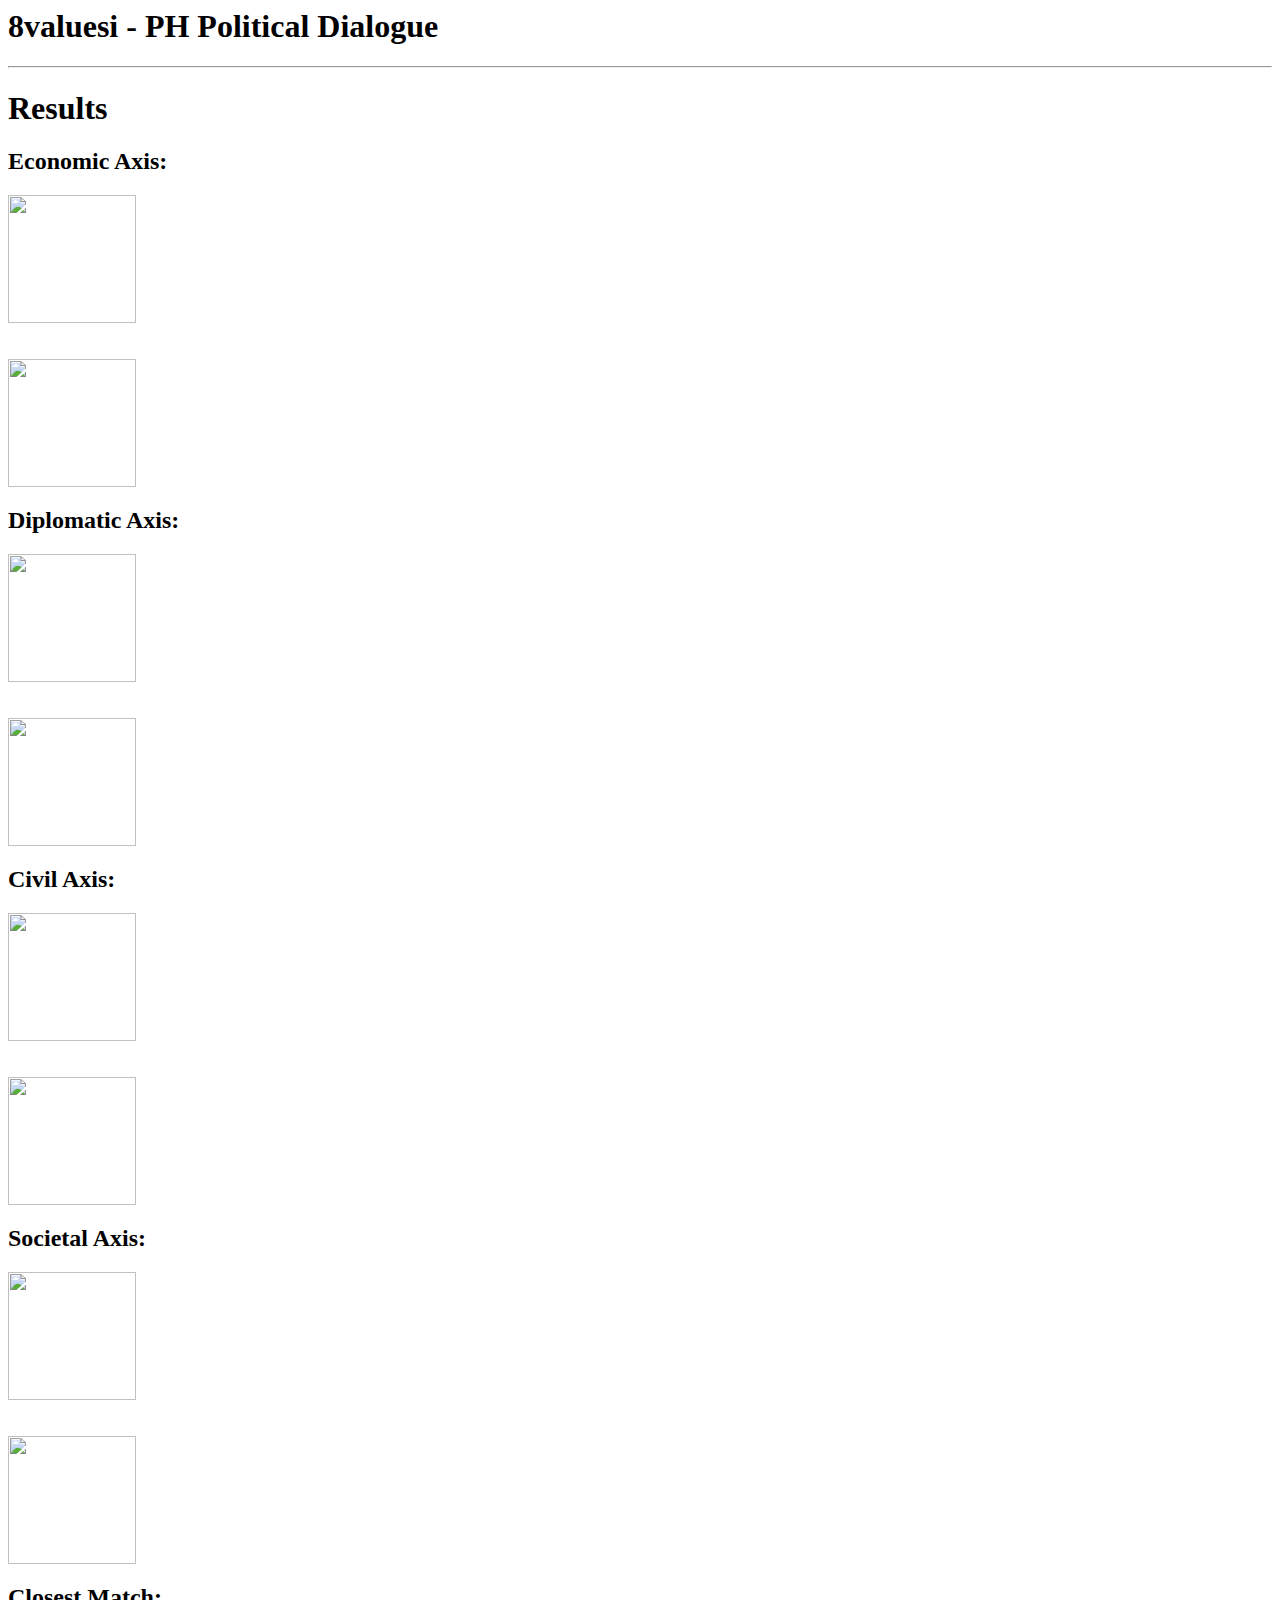
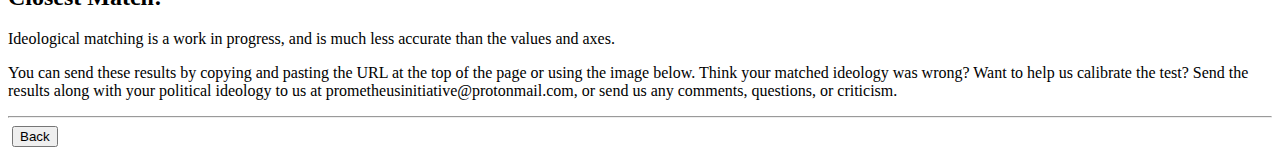
==== results.html @ d235d2fc "Branding and No Personal Identifiable Information tracking." ====
<head>
<link href="https://fonts.googleapis.com/css?family=Montserrat:300,400,700|Roboto:400,700" rel="stylesheet">
<link href='style.css' rel='stylesheet' type='text/css'>
<title>8values Results - PH Political Dialogue</title>
<link rel="icon" type="x-icon" href="icon.png">
<link rel="shortcut icon" type="x-icon" href="icon.png">
<meta charset="utf-8">
<script>
  version = "PH Political Dialogue Edition #1" //Remember to update this before making changes to the test itself!
</script>
</head>
<script type="application/javascript"
        src="ideologies.js">
</script>

<body>
<h1>8valuesi - PH Political Dialogue</h1>
<hr>

<h1>Results</h1>

<h2>Economic Axis: <span class="weight-300" id="economic-label"></span></h2>
<div class="axis">
    <img id="img-equality" src="value_images/equality.svg" height="128pt"/>
    <div class="bar equality" id="bar-equality"><div class="text-wrapper" id="equality"></div></div>
    <div class="bar wealth" id="bar-wealth"><div class="text-wrapper" id="wealth"></div></div>
    <img id="img-wealth" src="value_images/markets.svg" height="128pt"/>
</div>
<h2>Diplomatic Axis: <span class="weight-300" id="diplomatic-label"></span></h2>
<div class="axis">
    <img id="img-might" src="value_images/nation.svg" height="128pt"/>
    <div class="bar might" id="bar-might"><div class="text-wrapper" id="might"></div></div>
    <div class="bar peace" id="bar-peace"><div class="text-wrapper" id="peace"></div></div>
    <img id="img-peace" src="value_images/globe.svg" height="128pt"/>
</div>
<h2>Civil Axis: <span class="weight-300" id="state-label"></span></h2>
<div class="axis">
    <img id="img-liberty" src="value_images/liberty.svg" height="128pt"/>
    <div class="bar liberty" id="bar-liberty"><div class="text-wrapper" id="liberty"></div></div>
    <div class="bar authority" id="bar-authority"><div class="text-wrapper" id="authority"></div></div>
    <img id="img-authority" src="value_images/authority.svg" height="128pt"/>
</div>
<h2>Societal Axis: <span class="weight-300" id="society-label"></span></h2>
<div class="axis">
    <img id="img-tradition" src="value_images/tradition.svg" height="128pt"/>
    <div class="bar tradition" id="bar-tradition"><div class="text-wrapper" id="tradition"></div></div>
    <div class="bar progress" id="bar-progress"><div class="text-wrapper" id="progress"></div></div>
    <img id="img-progress" src="value_images/progress.svg" height="128pt"/>
</div>
<h2>Closest Match: <span class="weight-300" id="ideology-label"></span></h2>
<p>Ideological matching is a work in progress, and is much less accurate than the values and axes.</p>
<p>You can send these results by copying and pasting the URL at the top of the page or using the image below. Think your matched ideology was wrong? Want to help us calibrate the test? Send the results along with your political ideology to us at prometheusinitiative@protonmail.com, or send us any comments, questions, or criticism. </p>
<hr/>
<img src="" id="banner">
<button class="button" onclick="location.href='index.html';">Back</button> <br>

<!-- No Personally Identifiable Information is Collected -->
<!-- Default Statcounter code for 8values - PH Political Dialogue
https://prometheusinitiative.github.io/ -->
<script type="text/javascript">
var sc_project=12727233; 
var sc_invisible=1; 
var sc_security="47e6159d"; 
</script>
<script type="text/javascript"
src="https://www.statcounter.com/counter/counter.js" async></script>
<noscript><div class="statcounter"><a title="Web Analytics Made Easy -
Statcounter" href="https://statcounter.com/" target="_blank"><img
class="statcounter" src="https://c.statcounter.com/12727233/0/47e6159d/1/"
alt="Web Analytics Made Easy - Statcounter"
referrerPolicy="no-referrer-when-downgrade"></a></div></noscript>
<!-- End of Statcounter Code -->
<script>
    function getQueryVariable(variable)
    {
           var query = window.location.search.substring(1)
           var vars = query.split("&")
           for (var i=0;i<vars.length;i++) {
                   var pair = vars[i].split("=")
                   if(pair[0] == variable) {return pair[1]}
           }
           return(NaN);
    }

    function setBarValue(name, value) {
        innerel = document.getElementById(name)
        outerel = document.getElementById("bar-" + name)
        outerel.style.width = (value + "%")
        innerel.innerHTML = (value + "%")
        if (innerel.offsetWidth + 20 > outerel.offsetWidth) {
            innerel.style.visibility = "hidden"
        }
    }

    econArray = ["Communist","Socialist","Social","Centrist","Market","Capitalist","Laissez-Faire"]
    diplArray = ["Cosmopolitan","Internationalist","Peaceful","Balanced","Patriotic","Nationalist","Chauvinist"]
    govtArray = ["Anarchist","Libertarian","Liberal","Moderate","Statist","Authoritarian","Totalitarian"]
    sctyArray = ["Revolutionary","Very Progressive","Progressive","Neutral","Traditional","Very Traditional","Reactionary"]

    function setLabel(val,ary) {
        if (val > 100) { return "" } else
        if (val > 90) { return ary[0] } else
        if (val > 75) { return ary[1] } else
        if (val > 60) { return ary[2] } else
        if (val >= 40) { return ary[3] } else
        if (val >= 25) { return ary[4] } else
        if (val >= 10) { return ary[5] } else
        if (val >= 0) { return ary[6] } else
        	{return ""}
    }

    equality  = getQueryVariable("e")
    peace     = getQueryVariable("d")
    liberty   = getQueryVariable("g")
    progress  = getQueryVariable("s")
    wealth    = (100 - equality).toFixed(1)
    might     = (100 - peace   ).toFixed(1)
    authority = (100 - liberty ).toFixed(1)
    tradition = (100 - progress).toFixed(1)

    setBarValue("equality", equality)
    setBarValue("wealth", wealth)
    setBarValue("peace", peace)
    setBarValue("might", might)
    setBarValue("liberty", liberty)
    setBarValue("authority", authority)
    setBarValue("progress", progress)
    setBarValue("tradition", tradition)

    document.getElementById("economic-label").innerHTML = setLabel(equality, econArray)
    document.getElementById("diplomatic-label").innerHTML = setLabel(peace, diplArray)
    document.getElementById("state-label").innerHTML = setLabel(liberty, govtArray)
    document.getElementById("society-label").innerHTML = setLabel(progress, sctyArray)

    ideology = ""
    ideodist = Infinity
    for (var i = 0; i < ideologies.length; i++) {
        dist = 0
        dist += Math.pow(Math.abs(ideologies[i].stats.econ - equality), 2)
        dist += Math.pow(Math.abs(ideologies[i].stats.govt - liberty), 2)
        dist += Math.pow(Math.abs(ideologies[i].stats.dipl - peace), 1.73856063)
        dist += Math.pow(Math.abs(ideologies[i].stats.scty - progress), 1.73856063)
        if (dist < ideodist) {
            ideology = ideologies[i].name
            ideodist = dist
        }
    }
    document.getElementById("ideology-label").innerHTML = ideology

    function createImage(src, x, y, w, h) {
        img = new Image ()
        img.src = src
        img.onLoad = function() {
            ctx.drawImage(img, x, y, w, h)
        }
    }

    window.onload = function() {
        var c = document.createElement("canvas")
        var ctx = c.getContext("2d")
        c.width = 800;
        c.height = 650;
        ctx.fillStyle = "#EEEEEE"
        ctx.fillRect(0,0,800,650);

        img = document.getElementById("img-equality")
        ctx.drawImage(img, 20, 170, 100, 100);
        img = document.getElementById("img-wealth")
        ctx.drawImage(img, 680, 170, 100, 100)
        img = document.getElementById("img-might")
        ctx.drawImage(img, 20, 290, 100, 100)
        img = document.getElementById("img-peace")
        ctx.drawImage(img, 680, 290, 100, 100)
        img = document.getElementById("img-liberty")
        ctx.drawImage(img, 20, 410, 100, 100)
        img = document.getElementById("img-authority")
        ctx.drawImage(img, 680, 410, 100, 100)
        img = document.getElementById("img-tradition")
        ctx.drawImage(img, 20, 530, 100, 100)
        img = document.getElementById("img-progress")
        ctx.drawImage(img, 680, 530, 100, 100)

        ctx.fillStyle="#222222"
        ctx.fillRect(120, 180, 560, 80)
        ctx.fillRect(120, 300, 560, 80)
        ctx.fillRect(120, 420, 560, 80)
        ctx.fillRect(120, 540, 560, 80)
        ctx.fillStyle="#f44336"
        ctx.fillRect(120, 184, 5.6*equality-2, 72)
        ctx.fillStyle="#00897b"
        ctx.fillRect(682-5.6*wealth, 184, 5.6*wealth-2, 72)
        ctx.fillStyle="#ff9800"
        ctx.fillRect(120, 304, 5.6*might-2, 72)
        ctx.fillStyle="#03a9f4"
        ctx.fillRect(682-5.6*peace, 304, 5.6*peace-2, 72)
        ctx.fillStyle="#ffeb3b"
        ctx.fillRect(120, 424, 5.6*liberty-2, 72)
        ctx.fillStyle="#3f51b5"
        ctx.fillRect(682-5.6*authority, 424, 5.6*authority-2, 72)
        ctx.fillStyle="#8bc34a"
        ctx.fillRect(120, 544, 5.6*tradition-2, 72)
        ctx.fillStyle="#9c27b0"
        ctx.fillRect(682-5.6*progress, 544, 5.6*progress-2, 72)
        ctx.fillStyle="#222222"
        ctx.font="700 80px Montserrat"
        ctx.textAlign="left"
        ctx.fillText("8values", 20, 90)
        ctx.font="50px Montserrat"
        ctx.fillText(ideology, 20, 140)

        ctx.textAlign="left"
        if (equality  > 30) {ctx.fillText(equality + "%", 130, 237.5)}
        if (might     > 30) {ctx.fillText(might + "%", 130, 357.5)}
        if (liberty   > 30) {ctx.fillText(liberty + "%", 130, 477.5)}
        if (tradition > 30) {ctx.fillText(tradition + "%", 130, 597.5)}
        ctx.textAlign="right"
        if (wealth    > 30) {ctx.fillText(wealth + "%", 670, 237.5)}
        if (peace     > 30) {ctx.fillText(peace + "%", 670, 357.5)}
        if (authority > 30) {ctx.fillText(authority + "%", 670, 477.5)}
        if (progress  > 30) {ctx.fillText(progress + "%", 670, 597.5)}

        ctx.font="300 30px Montserrat"
        ctx.fillText("8values.github.io", 780, 60)
		ctx.fillText(version, 780, 90)
        ctx.textAlign="center"
        ctx.fillText("Economic Axis: " + document.getElementById("economic-label").innerHTML, 400, 175)
        ctx.fillText("Diplomatic Axis: " + document.getElementById("diplomatic-label").innerHTML, 400, 295)
        ctx.fillText("Civil Axis: " + document.getElementById("state-label").innerHTML, 400, 415)
        ctx.fillText("Societal Axis: " + document.getElementById("society-label").innerHTML, 400, 535)

        document.getElementById("banner").src = c.toDataURL();
    }
    </script>
</body>
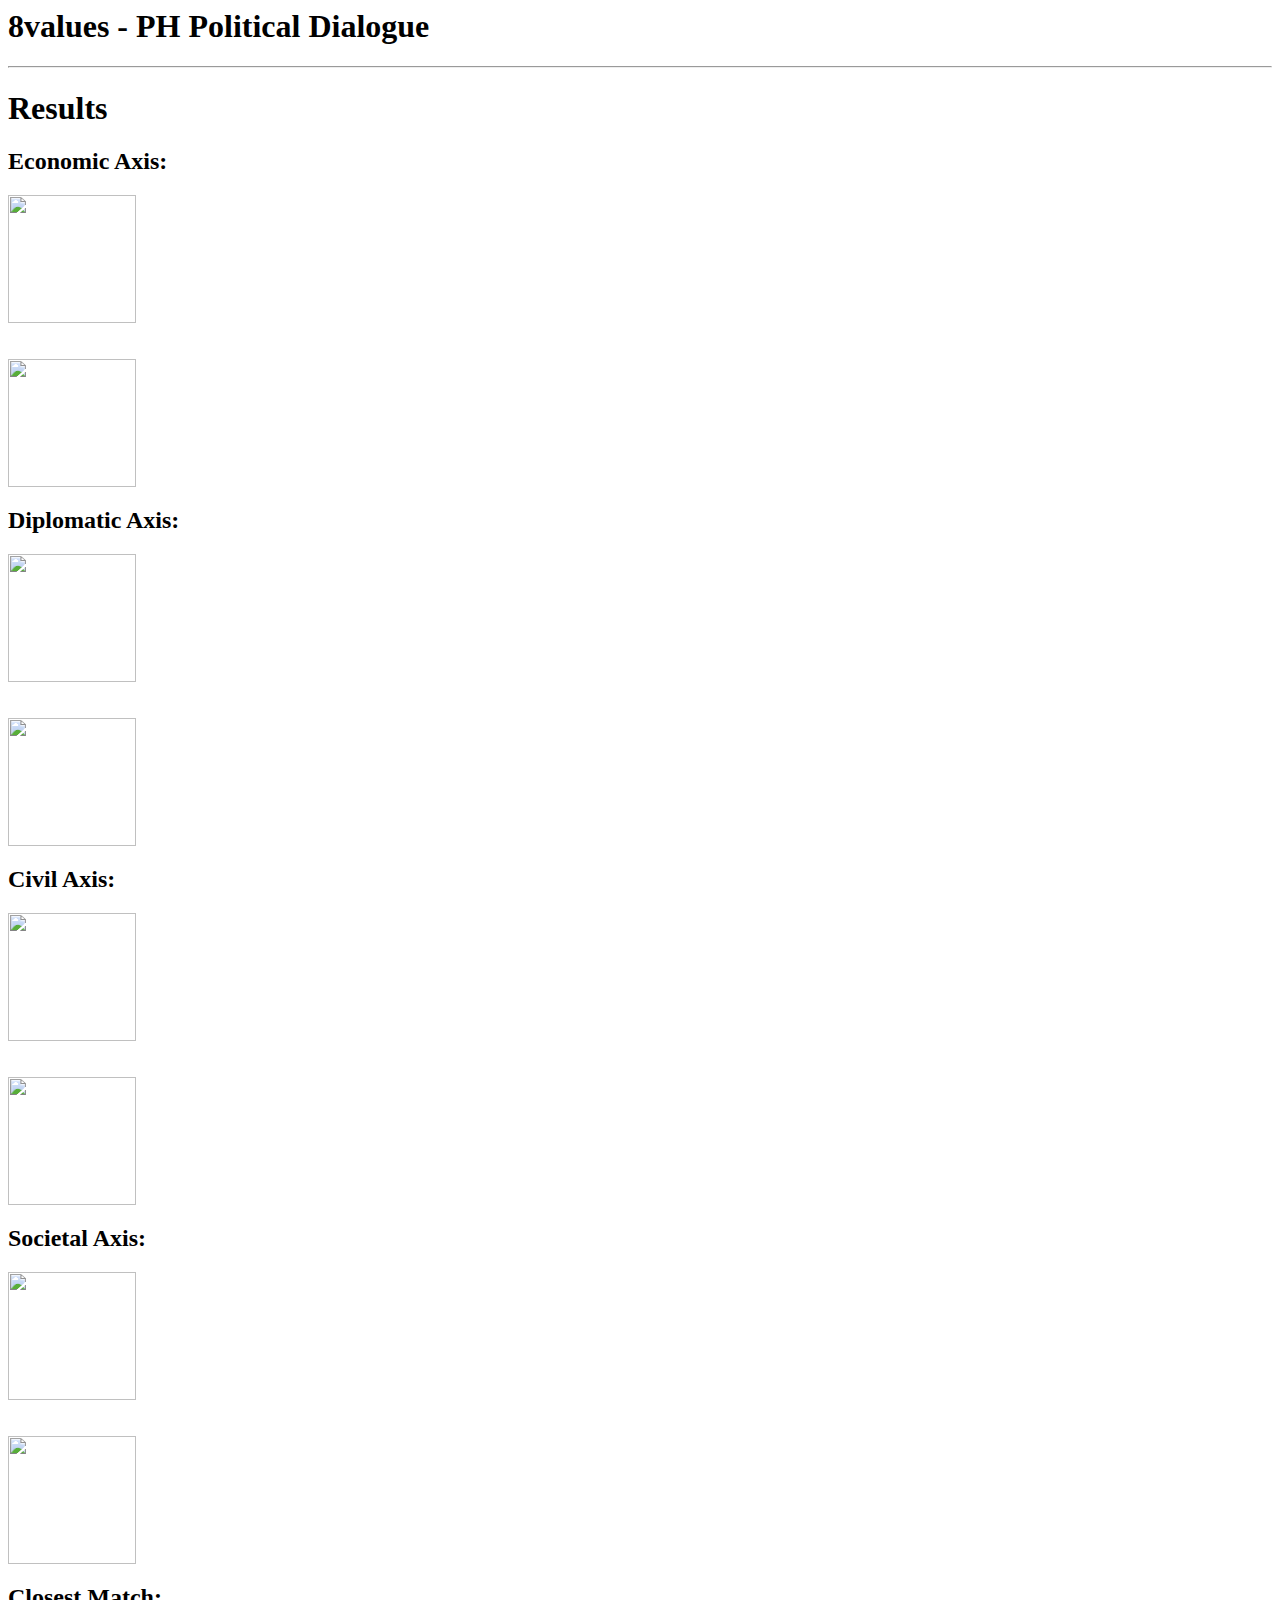
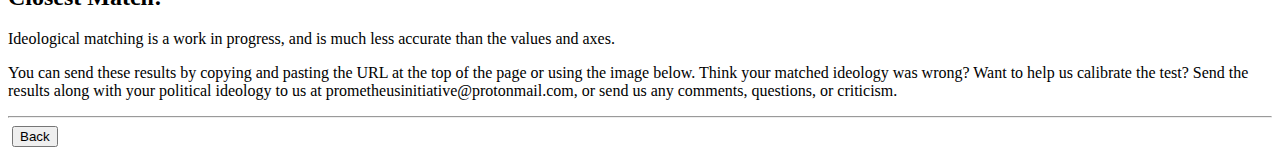
==== commit fd961ed4: "Result image branding update" ====
--- a/results.html
+++ b/results.html
@@ -6,7 +6,7 @@
 <link rel="shortcut icon" type="x-icon" href="icon.png">
 <meta charset="utf-8">
 <script>
-  version = "PH Political Dialogue Edition #1" //Remember to update this before making changes to the test itself!
+  version = "1st Edition" //Remember to update this before making changes to the test itself!
 </script>
 </head>
 <script type="application/javascript"
@@ -14,7 +14,7 @@
 </script>
 
 <body>
-<h1>8valuesi - PH Political Dialogue</h1>
+<h1>8values - PH Political Dialogue</h1>
 <hr>
 
 <h1>Results</h1>
@@ -220,8 +220,8 @@
         if (progress  > 30) {ctx.fillText(progress + "%", 670, 597.5)}
 
         ctx.font="300 30px Montserrat"
-        ctx.fillText("8values.github.io", 780, 60)
-		ctx.fillText(version, 780, 90)
+        ctx.fillText("PH Political Dialogue", 780, 60)
+	ctx.fillText(version, 780, 90)
         ctx.textAlign="center"
         ctx.fillText("Economic Axis: " + document.getElementById("economic-label").innerHTML, 400, 175)
         ctx.fillText("Diplomatic Axis: " + document.getElementById("diplomatic-label").innerHTML, 400, 295)
